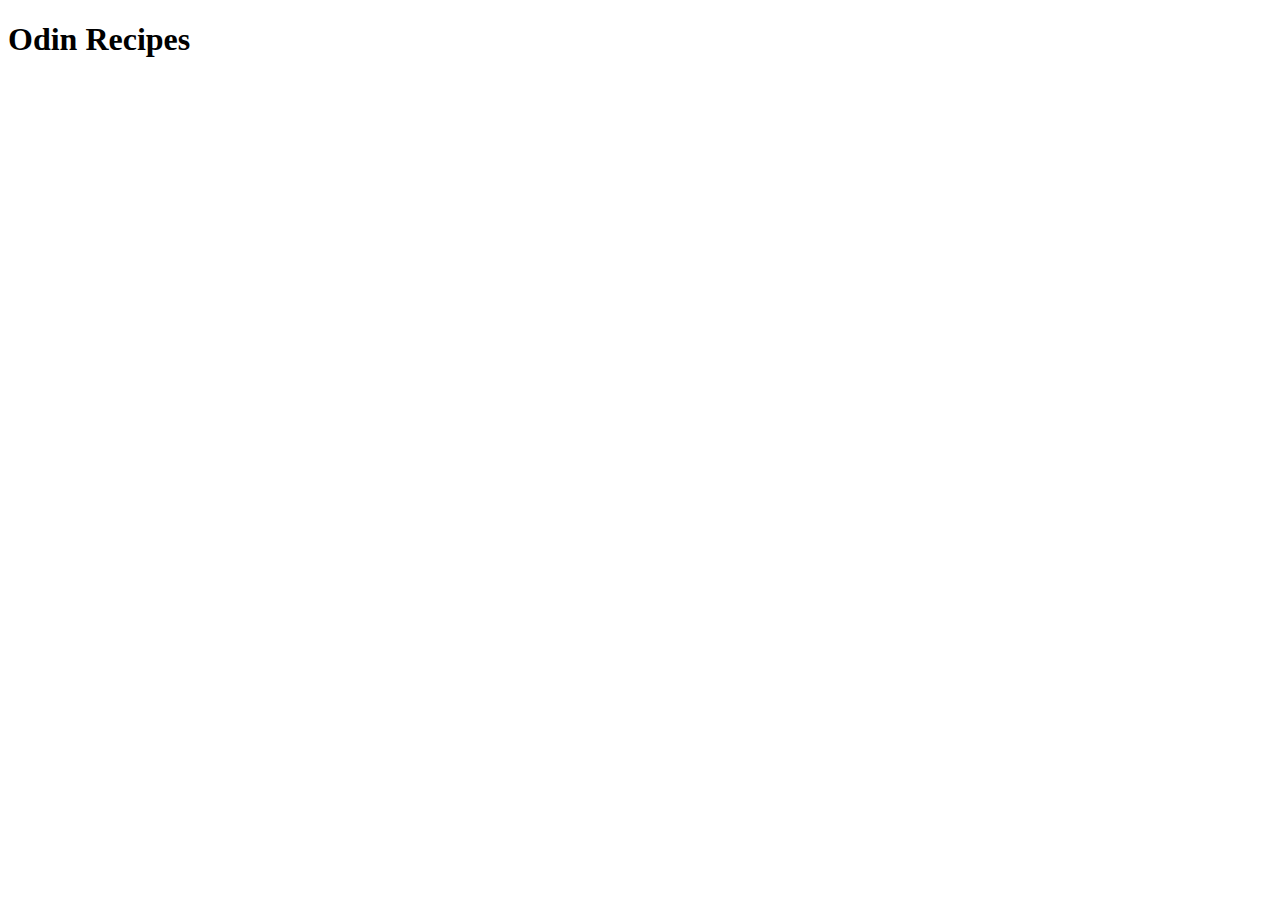
==== index.html @ e688aabc "Update readme and create homepage" ====
<!DOCTYPE html>
<html lang="en">
<head>
    <meta charset="UTF-8">
    <meta http-equiv="X-UA-Compatible" content="IE=edge">
    <meta name="viewport" content="width=device-width, initial-scale=1.0">
    <title>Recipes</title>
</head>
<body>
    <h1> Odin Recipes</h1>
</body>
</html>
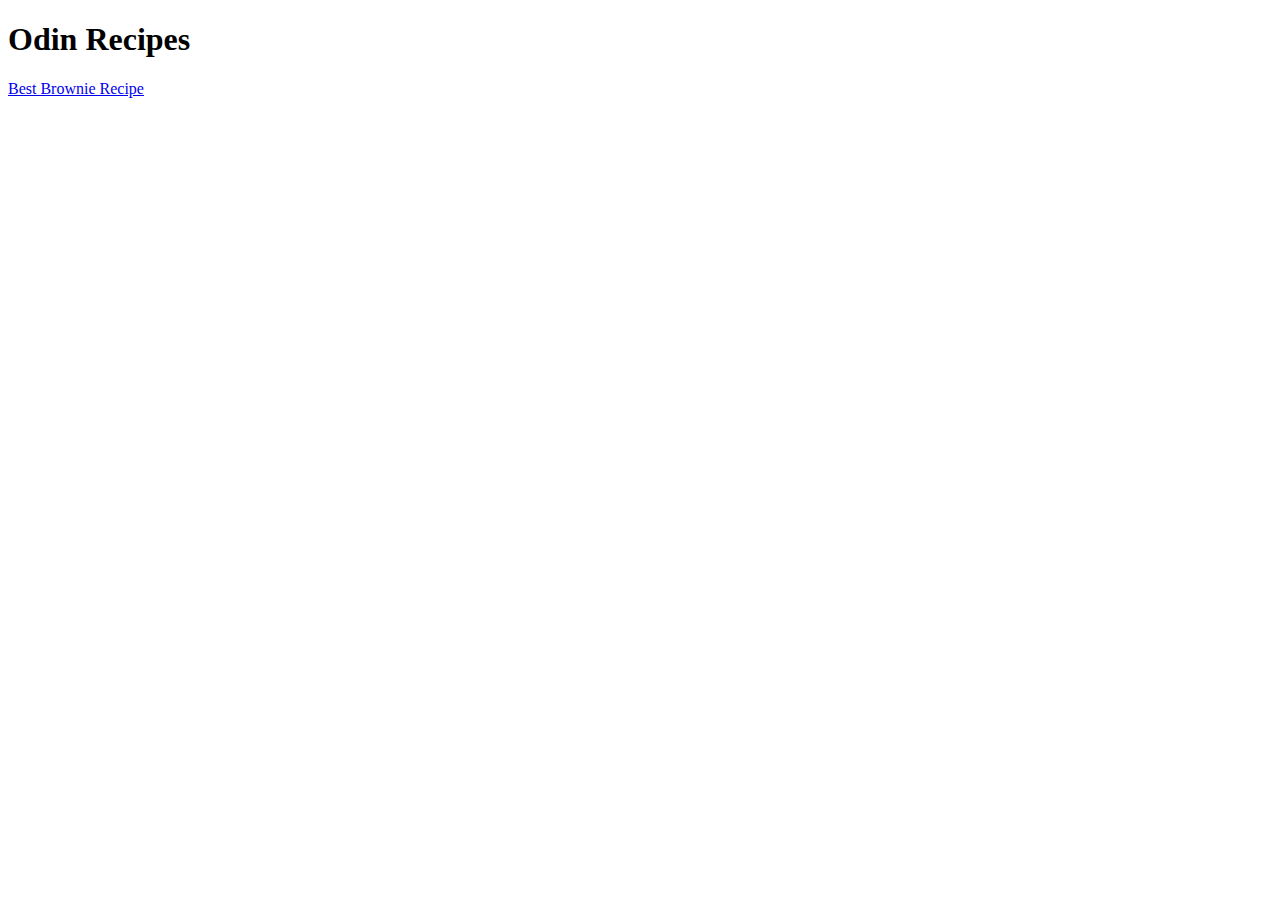
==== commit a6a072b8: "Add brownie recipe page" ====
--- a/index.html
+++ b/index.html
@@ -8,5 +8,6 @@
 </head>
 <body>
     <h1> Odin Recipes</h1>
+    <a href="./recipes/brownie.html"> Best Brownie Recipe</a>
 </body>
 </html>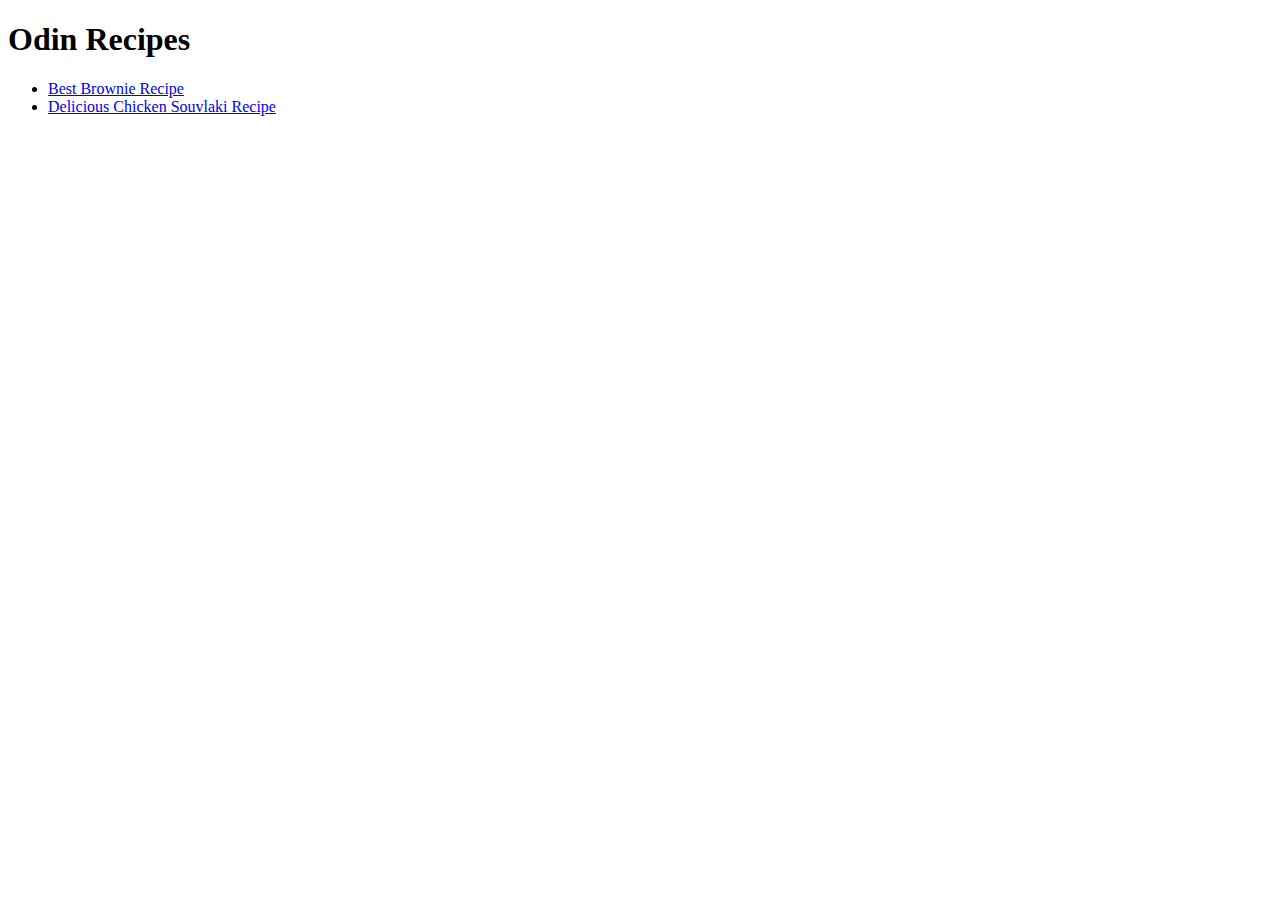
==== commit b9409163: "Add chicken souvlaki recipe page" ====
--- a/index.html
+++ b/index.html
@@ -8,6 +8,9 @@
 </head>
 <body>
     <h1> Odin Recipes</h1>
-    <a href="./recipes/brownie.html"> Best Brownie Recipe</a>
+    <ul>
+    <li><a href="./recipes/brownie.html"> Best Brownie Recipe</a></li>
+    <li><a href="./recipes/souvlaki.html"> Delicious Chicken Souvlaki Recipe</a></li>
+    </ul>   
 </body>
 </html>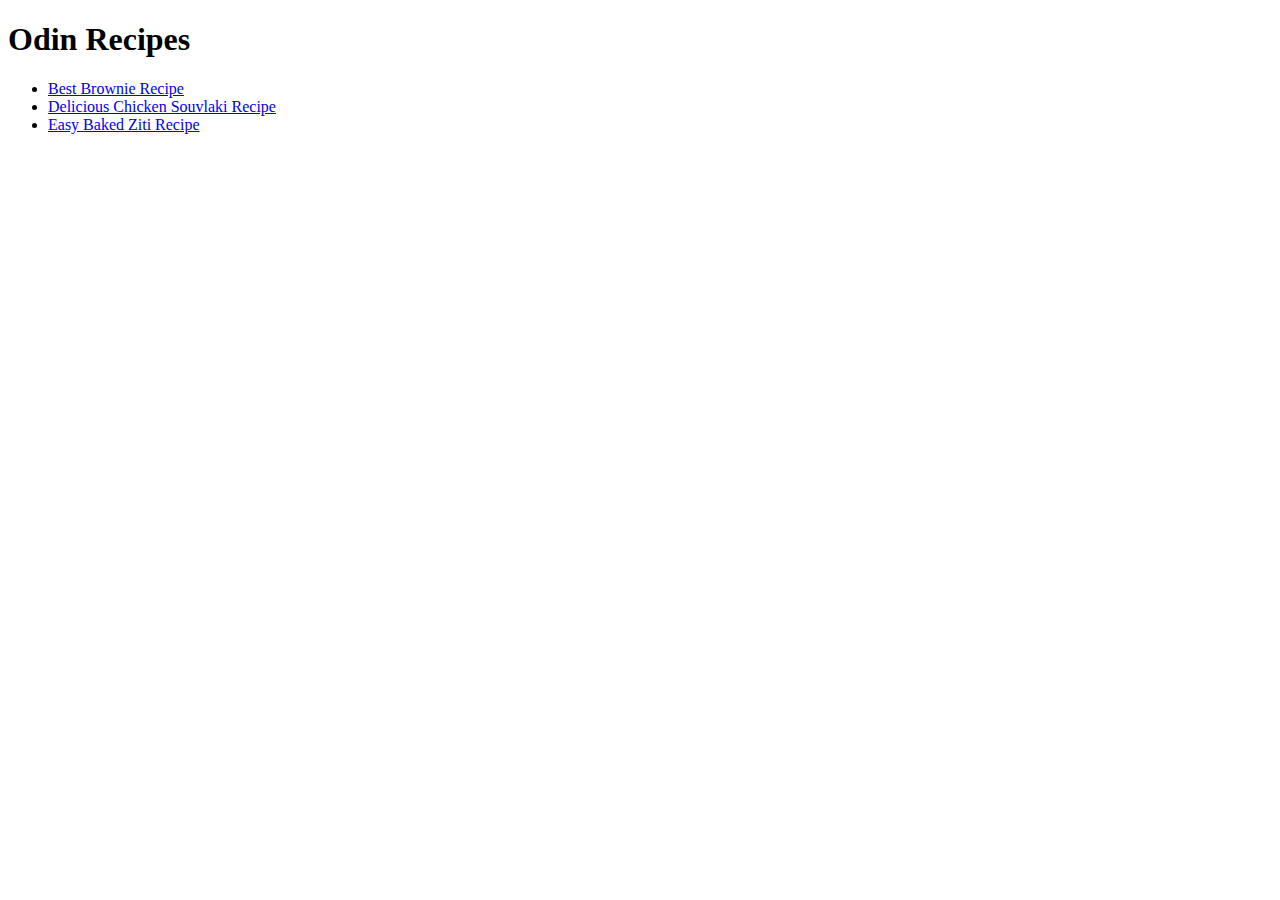
==== commit c973eeac: "Add baked ziti recipe" ====
--- a/index.html
+++ b/index.html
@@ -11,6 +11,7 @@
     <ul>
     <li><a href="./recipes/brownie.html"> Best Brownie Recipe</a></li>
     <li><a href="./recipes/souvlaki.html"> Delicious Chicken Souvlaki Recipe</a></li>
+    <li><a href="./recipes/baked-ziti.html"> Easy Baked Ziti Recipe</a></li>
     </ul>   
 </body>
 </html>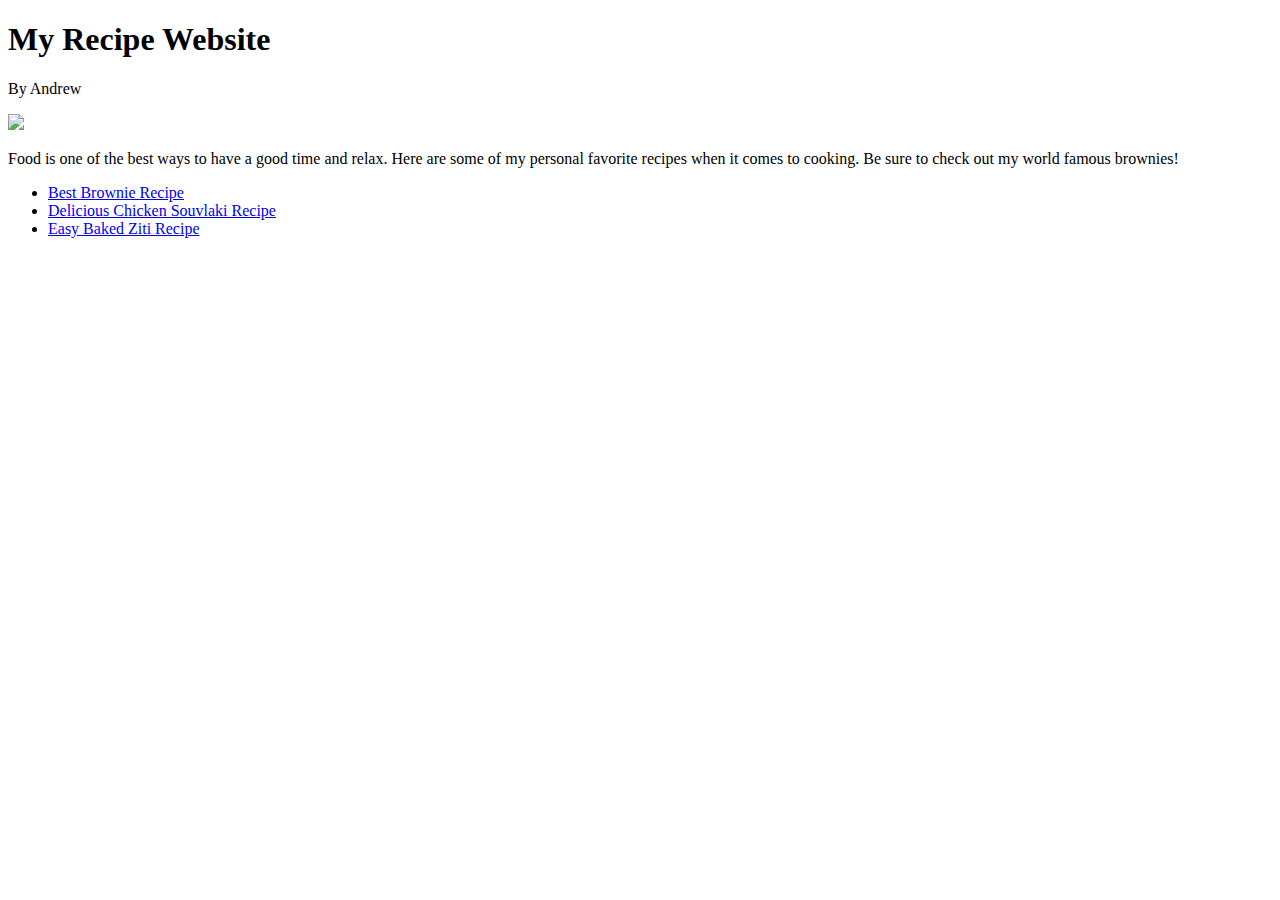
==== commit 632d1a16: "Add picture and customize homepage" ====
--- a/index.html
+++ b/index.html
@@ -7,7 +7,12 @@
     <title>Recipes</title>
 </head>
 <body>
-    <h1> Odin Recipes</h1>
+    <h1> My Recipe Website</h1>
+    <p>By Andrew</p>
+    <img src="http://static1.squarespace.com/static/53b839afe4b07ea978436183/53bbeeb2e4b095b6a428a13e/5fd2570b51740e23cce97919/1676678395594/traditional-food-around-the-world-Travlinmad.jpg?format=1500w">
+    <p> Food is one of the best ways to have a good time and relax. Here are some of my personal favorite recipes
+        when it comes to cooking. Be sure to check out my world famous brownies!
+    </p>
     <ul>
     <li><a href="./recipes/brownie.html"> Best Brownie Recipe</a></li>
     <li><a href="./recipes/souvlaki.html"> Delicious Chicken Souvlaki Recipe</a></li>
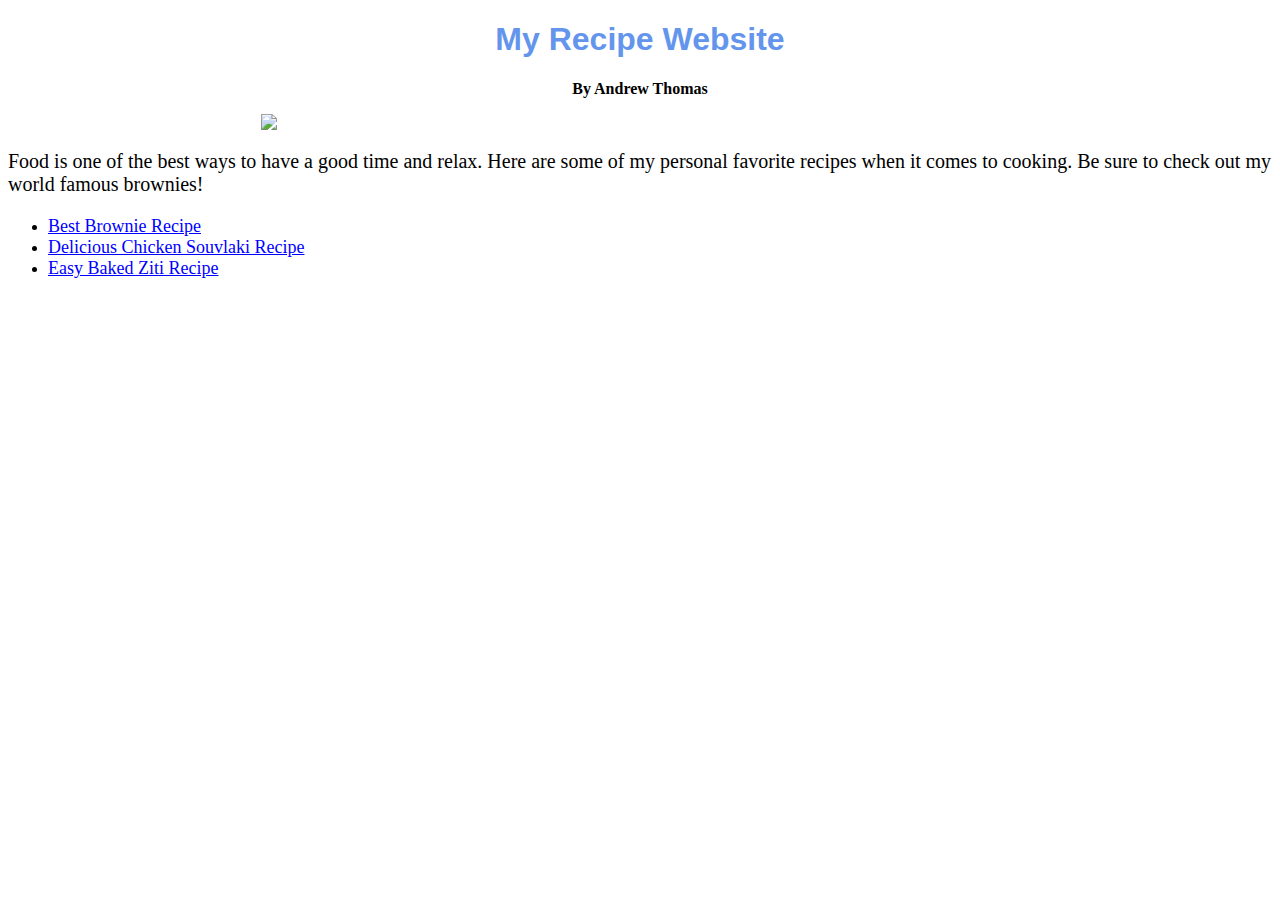
==== commit 6b80d9a0: "Add CSS to improve visuals" ====
--- a/index.html
+++ b/index.html
@@ -5,18 +5,19 @@
     <meta http-equiv="X-UA-Compatible" content="IE=edge">
     <meta name="viewport" content="width=device-width, initial-scale=1.0">
     <title>Recipes</title>
+    <link rel="stylesheet" href="style.css">
 </head>
 <body>
-    <h1> My Recipe Website</h1>
-    <p>By Andrew</p>
-    <img src="http://static1.squarespace.com/static/53b839afe4b07ea978436183/53bbeeb2e4b095b6a428a13e/5fd2570b51740e23cce97919/1676678395594/traditional-food-around-the-world-Travlinmad.jpg?format=1500w">
-    <p> Food is one of the best ways to have a good time and relax. Here are some of my personal favorite recipes
+    <h1 class="title"> My Recipe Website</h1>
+    <p class = "name">By Andrew Thomas</p>
+    <img class = "picture" src="http://static1.squarespace.com/static/53b839afe4b07ea978436183/53bbeeb2e4b095b6a428a13e/5fd2570b51740e23cce97919/1676678395594/traditional-food-around-the-world-Travlinmad.jpg?format=1500w">
+    <p class = description> Food is one of the best ways to have a good time and relax. Here are some of my personal favorite recipes
         when it comes to cooking. Be sure to check out my world famous brownies!
     </p>
     <ul>
-    <li><a href="./recipes/brownie.html"> Best Brownie Recipe</a></li>
-    <li><a href="./recipes/souvlaki.html"> Delicious Chicken Souvlaki Recipe</a></li>
-    <li><a href="./recipes/baked-ziti.html"> Easy Baked Ziti Recipe</a></li>
+    <li><a class = link href="./recipes/brownie.html"> Best Brownie Recipe</a></li>
+    <li><a class = link href="./recipes/souvlaki.html"> Delicious Chicken Souvlaki Recipe</a></li>
+    <li><a class = link href="./recipes/baked-ziti.html"> Easy Baked Ziti Recipe</a></li>
     </ul>   
 </body>
 </html>--- a/style.css
+++ b/style.css
@@ -0,0 +1,33 @@
+
+
+.title,
+.name
+{
+    text-align: center;
+}
+
+.picture {
+    display: block;
+    margin-left: auto;
+    margin-right: auto;
+    width: 60%;
+}
+
+.title{
+    color: cornflowerblue;
+    font-family: 'Franklin Gothic Medium', 'Arial Narrow', Arial, sans-serif;
+}
+
+.name {
+    font-weight: bold;
+}
+
+.description{
+    font-family: Georgia, 'Times New Roman', Times, serif;
+    font-size: 20px;
+}
+
+.link{
+    color: blue;
+    font-size: 18px;
+}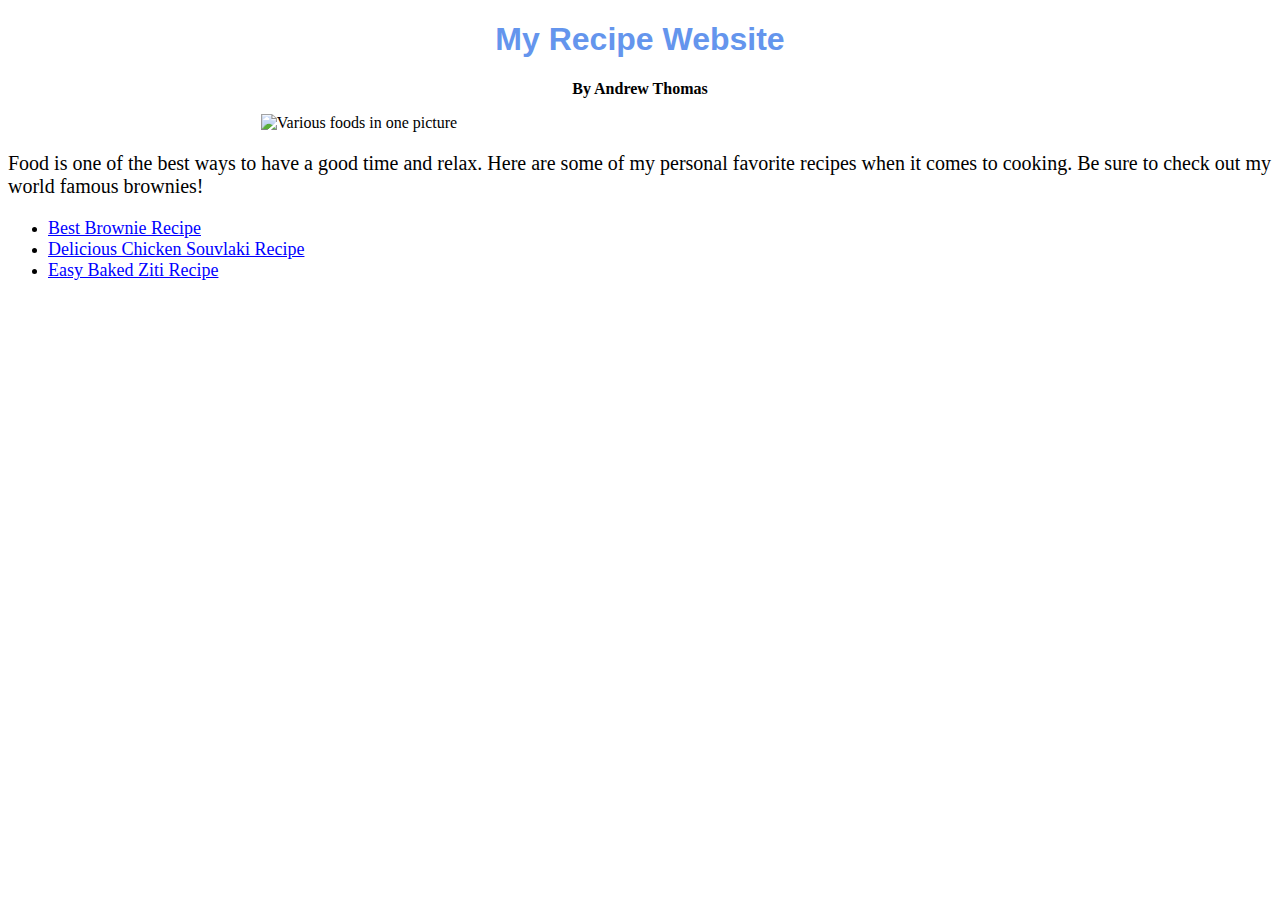
==== commit 6b488323: "Add alt text for images so website loads faster" ====
--- a/index.html
+++ b/index.html
@@ -10,14 +10,15 @@
 <body>
     <h1 class="title"> My Recipe Website</h1>
     <p class = "name">By Andrew Thomas</p>
-    <img class = "picture" src="http://static1.squarespace.com/static/53b839afe4b07ea978436183/53bbeeb2e4b095b6a428a13e/5fd2570b51740e23cce97919/1676678395594/traditional-food-around-the-world-Travlinmad.jpg?format=1500w">
-    <p class = description> Food is one of the best ways to have a good time and relax. Here are some of my personal favorite recipes
+    <img class = "picture" src="http://static1.squarespace.com/static/53b839afe4b07ea978436183/53bbeeb2e4b095b6a428a13e/5fd2570b51740e23cce97919/1676678395594/traditional-food-around-the-world-Travlinmad.jpg?format=1500w"
+    alt = "Various foods in one picture">
+    <p class = "description"> Food is one of the best ways to have a good time and relax. Here are some of my personal favorite recipes
         when it comes to cooking. Be sure to check out my world famous brownies!
     </p>
     <ul>
-    <li><a class = link href="./recipes/brownie.html"> Best Brownie Recipe</a></li>
-    <li><a class = link href="./recipes/souvlaki.html"> Delicious Chicken Souvlaki Recipe</a></li>
-    <li><a class = link href="./recipes/baked-ziti.html"> Easy Baked Ziti Recipe</a></li>
+    <li><a class = "link" href="./recipes/brownie.html"> Best Brownie Recipe</a></li>
+    <li><a class = "link" href="./recipes/souvlaki.html"> Delicious Chicken Souvlaki Recipe</a></li>
+    <li><a class = "link" href="./recipes/baked-ziti.html"> Easy Baked Ziti Recipe</a></li>
     </ul>   
 </body>
 </html>